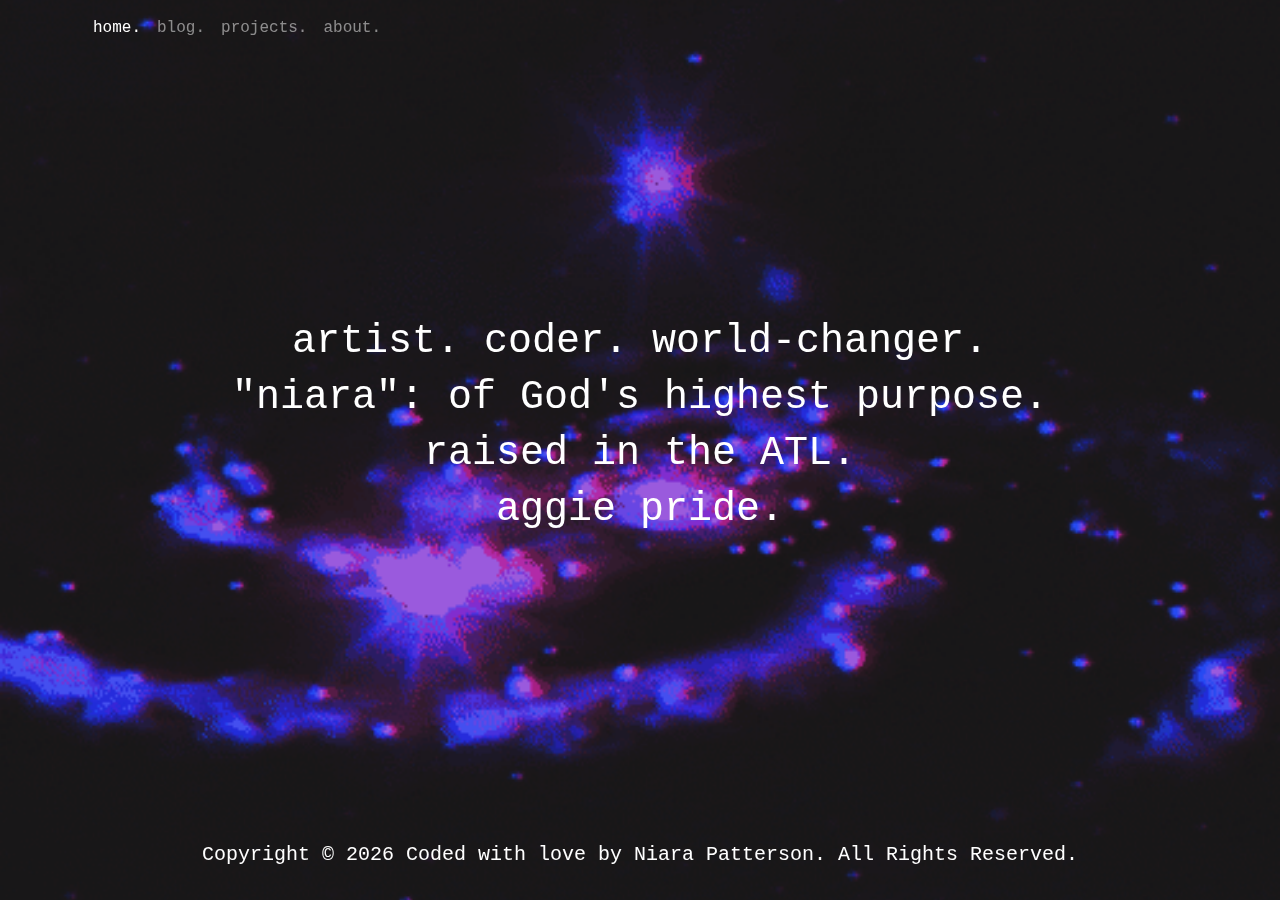
==== index.html @ cc231626 "First commit" ====
<!DOCTYPE html>
<html>
    <head>
        <meta name="viewport" content="width=device-width, initial-scale=1">
        <link rel = "stylesheet" href="https://stackpath.bootstrapcdn.com/bootstrap/4.4.1/css/bootstrap.min.css">
        <link rel="stylesheet" href="main.css">
        <title>Niara's Profolio</title>
    </head>


    <body class="background">
        <!--To make it dark mode, change "navbar-light" to "navbar-dark" and "bg-light" with "bg-dark"-->
        <div id="page-container">
            <nav class="navbar navbar-expand-lg navbar-dark">
                <div class="container" id="content-wrap">
                    <button class="navbar-toggler" type="button" data-toggle="collapse" data-target="#navbarMenu">
                        <span class="navbar-toggler-icon"></span>
                    </button>
                    <div class="collapse navbar-collapse" id="navbarMenu">
                        <ul class="navbar-nav">
                            <li><a class="nav-link active" href="/">home.</a></li>
                            <li><a class="nav-link" href="/blog/">blog.</a></li>
                            <li><a class="nav-link" href="/projects/">projects.</a></li>
                            <li><a class="nav-link" href="/contact/">about.</a></li>
                        </ul>
                    </div>
                </div>
            </nav>
                
            <div class="container centered title" id="content-wrap">
                <!--In order to refresh and see changes, save the code first then press F5 in the browser-->
                <!--Multiple CSS classes are possible; seperate them with a blank space-->
                <h1 class = "typewriter text-center">artist. coder. world-changer.</h1>
                <h1 class = "text-center">"niara": of God's highest purpose.</h1>
                <h1 class = "text-center">raised in the ATL.</h1>
                <h1 class = "text-center">aggie pride.</h1>
                
    
                <script src="https://code.jquery.com/jquery-3.3.1.slim.min.js"></script>
                <script src="https://cdnjs.cloudflare.com/ajax/libs/popper.js/1.14.3/umd/popper.min.js"></script>
                <script src="https://stackpath.bootstrapcdn.com/bootstrap/4.1.3/js/bootstrap.min.js"></script>
    
            </div>
        
            <footer id="footer">
                <p>Copyright &copy; <script>document.write(new Date().getFullYear())</script> Coded with love by Niara Patterson. All Rights Reserved.</p>
            </footer>
            
        </div>
    </body>
    
</html>
---- main.css ----
.title {
    font-size: 45px;
    position: center;
}

.centered {
    position: fixed;
    top: 50%;
    left: 50%;
    /* bring your own prefixes */
    transform: translate(-50%, -50%);
}

#page-container {
    position: relative;
    min-height: 100vh;
}
  
#content-wrap {
    padding-bottom: 2.5rem;    /* Footer height */
}
  
#footer {
    position: fixed;
    left: 50%;
    bottom: 0px;
    transform: translate(-50%, -50%);
    margin: 0 auto;
    white-space: nowrap;
    z-index: -1;
    height: 2.5rem;            /* Footer height */
}

.typewriter h1 {
    overflow: hidden; /* Ensures the content is not revealed until the animation */
    border-right: .15em solid grey; /* The typwriter cursor */
    white-space: nowrap; /* Keeps the content on a single line */
    margin: 0 auto; /* Gives that scrolling effect as the typing happens */
    letter-spacing: .15em; /* Adjust as needed */
    animation: 
      typing 3.5s steps(40, end),
      blink-caret .75s step-end infinite;
}

/* The typing effect */
@keyframes typing {
    from { width: 0 }
    to { width: 100% }
}
  
  /* The typewriter cursor effect */
@keyframes blink-caret {
    from, to { border-color: transparent }
    50% { border-color: grey }
}

.background { 
    background:  url(galaxy.gif) no-repeat center center fixed; 
    background-size: cover;
}

body {
    background-color: mediumpurple;
    margin: 0;
}

h1 {
    font-family: 'Courier New', Courier, monospace;
    color: white;
}


h2 {
    background-color: mediumpurple;
    color: lightyellow;
}

p {
    font-size: 20px;
    width: 70%;
    color: white;
    font-family: 'Courier New', Courier, monospace;

}

a {
    color: white;
    font-family: 'Courier New', Courier, monospace;

}

img {
    width: 19%;
    height: 50%;
}
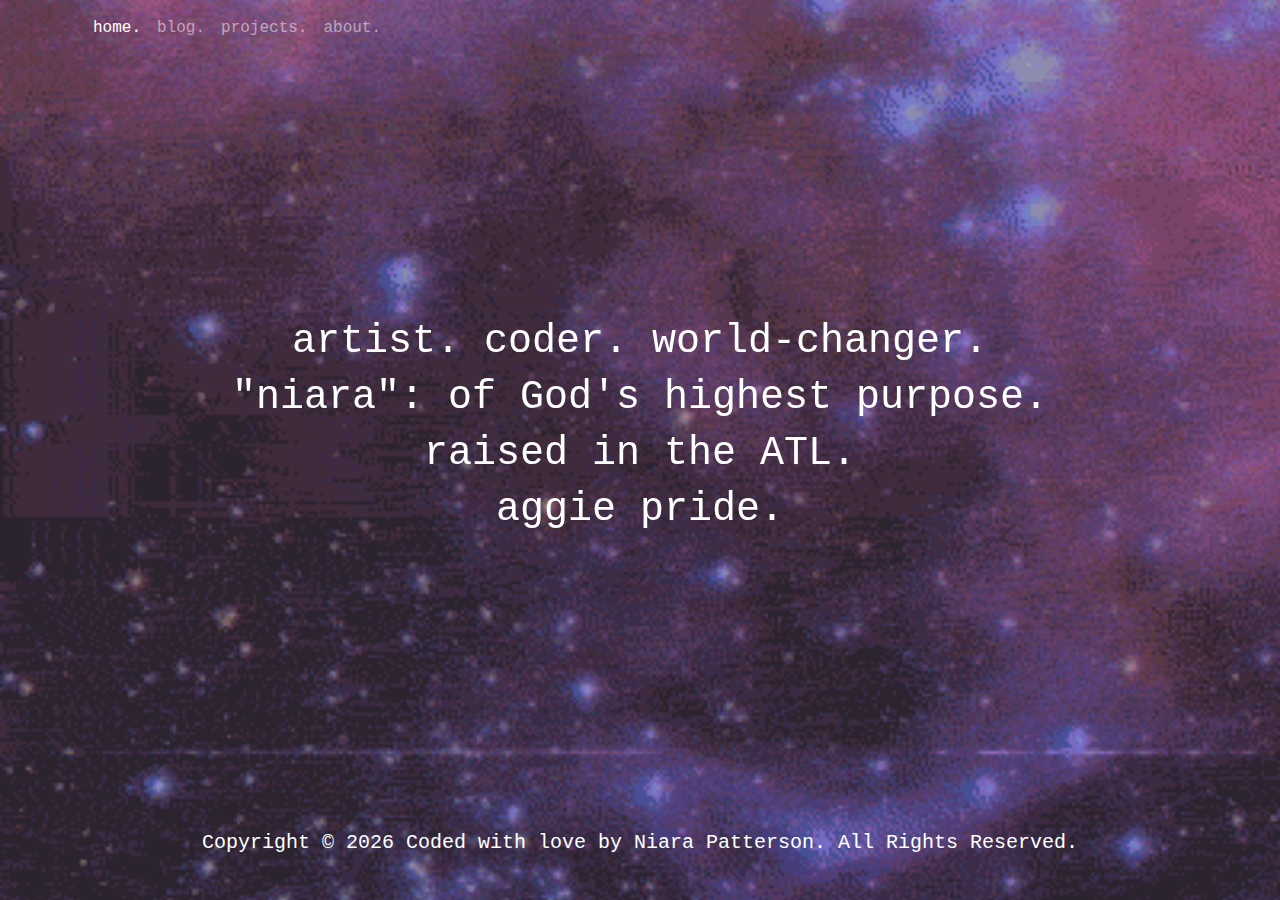
==== commit 2522ec75: "Made changes to footer, added info to about me" ====
--- a/index.html
+++ b/index.html
@@ -8,7 +8,7 @@
     </head>
 
 
-    <body class="background">
+    <body class="background" style="overflow: hidden">
         <!--To make it dark mode, change "navbar-light" to "navbar-dark" and "bg-light" with "bg-dark"-->
         <div id="page-container">
             <nav class="navbar navbar-expand-lg navbar-dark">
@@ -34,19 +34,16 @@
                 <h1 class = "text-center">"niara": of God's highest purpose.</h1>
                 <h1 class = "text-center">raised in the ATL.</h1>
                 <h1 class = "text-center">aggie pride.</h1>
-                
-    
-                <script src="https://code.jquery.com/jquery-3.3.1.slim.min.js"></script>
-                <script src="https://cdnjs.cloudflare.com/ajax/libs/popper.js/1.14.3/umd/popper.min.js"></script>
-                <script src="https://stackpath.bootstrapcdn.com/bootstrap/4.1.3/js/bootstrap.min.js"></script>
     
             </div>
-        
-            <footer id="footer">
-                <p>Copyright &copy; <script>document.write(new Date().getFullYear())</script> Coded with love by Niara Patterson. All Rights Reserved.</p>
-            </footer>
+            <script src="https://code.jquery.com/jquery-3.3.1.slim.min.js"></script>
+            <script src="https://cdnjs.cloudflare.com/ajax/libs/popper.js/1.14.3/umd/popper.min.js"></script>
+            <script src="https://stackpath.bootstrapcdn.com/bootstrap/4.1.3/js/bootstrap.min.js"></script>
             
         </div>
+        <footer id="footer">
+            <p>Copyright &copy; <script>document.write(new Date().getFullYear())</script> Coded with love by Niara Patterson. All Rights Reserved.</p>
+        </footer>
     </body>
     
 </html>--- a/main.css
+++ b/main.css
@@ -14,22 +14,22 @@
 
 #page-container {
     position: relative;
-    min-height: 100vh;
+    min-height: 92vh;
 }
-  
+
 #content-wrap {
     padding-bottom: 2.5rem;    /* Footer height */
 }
   
+  
 #footer {
-    position: fixed;
-    left: 50%;
-    bottom: 0px;
-    transform: translate(-50%, -50%);
+    position: relative;
+    overflow: auto;
+    text-align: center;
+    height: 50px;
+    bottom: 0;
+    left: 15%;
     margin: 0 auto;
-    white-space: nowrap;
-    z-index: -1;
-    height: 2.5rem;            /* Footer height */
 }
 
 .typewriter h1 {
@@ -56,13 +56,15 @@
 }
 
 .background { 
-    background:  url(galaxy.gif) no-repeat center center fixed; 
+    background:  url(space.gif) no-repeat center center fixed; 
     background-size: cover;
 }
 
 body {
     background-color: mediumpurple;
     margin: 0;
+    position: relative;
+    overflow: auto;
 }
 
 h1 {
@@ -93,4 +95,10 @@
 img {
     width: 19%;
     height: 50%;
+}
+
+h4 {
+    color: purple;
+    font-family: 'Courier New', Courier, monospace;
+    font-weight: bold;
 }